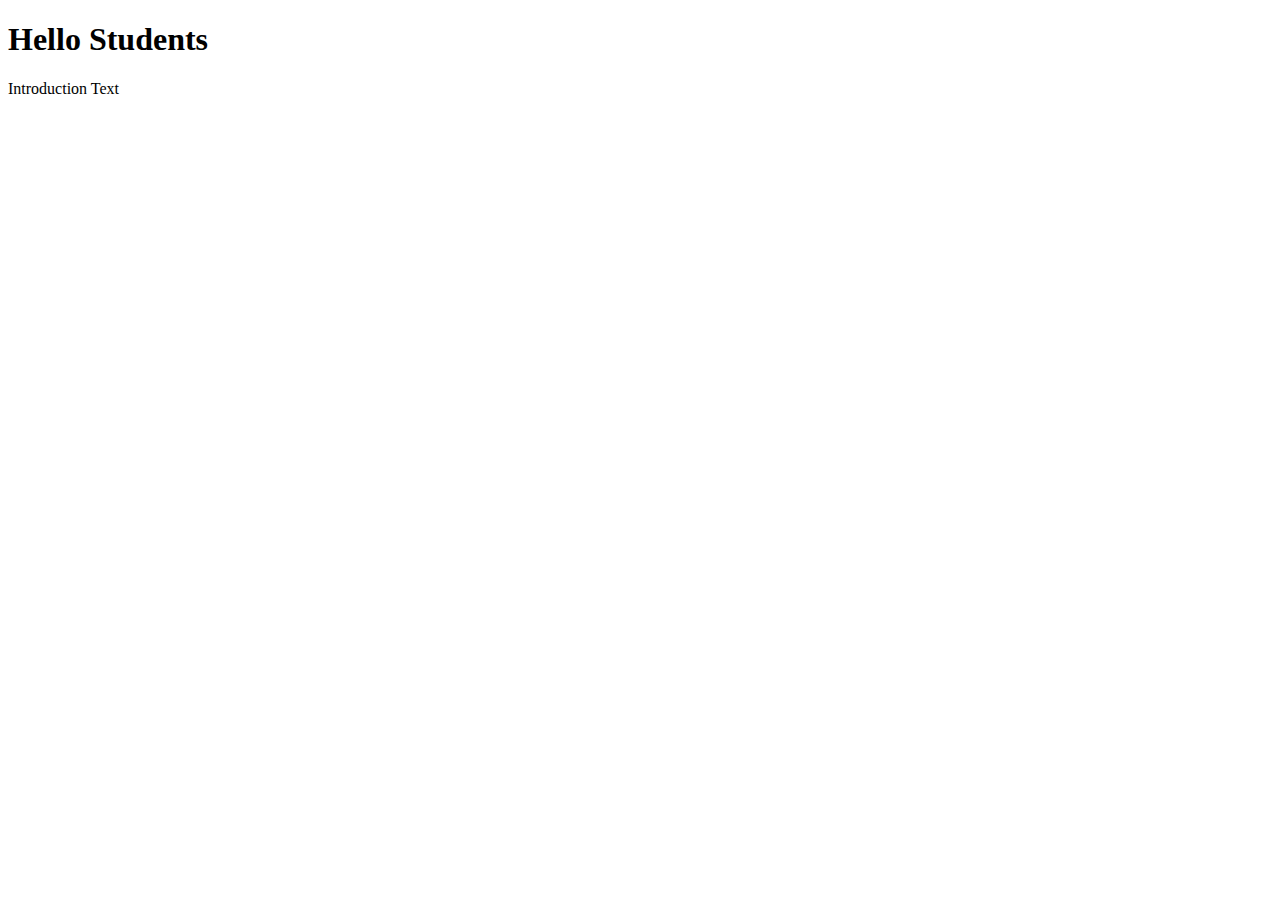
==== index.html @ 910b8510 "first commit" ====
<!DOCTYPE html>
<html lang="en">
  <head>
    <meta charset="UTF-8" />
    <meta name="viewport" content="width=device-width, initial-scale=1.0" />
    <title>Home Page</title>
  </head>
  <body>
    <main>
      <h1>Hello Students</h1>
      <p>Introduction Text</p>
    </main>
  </body>
</html>
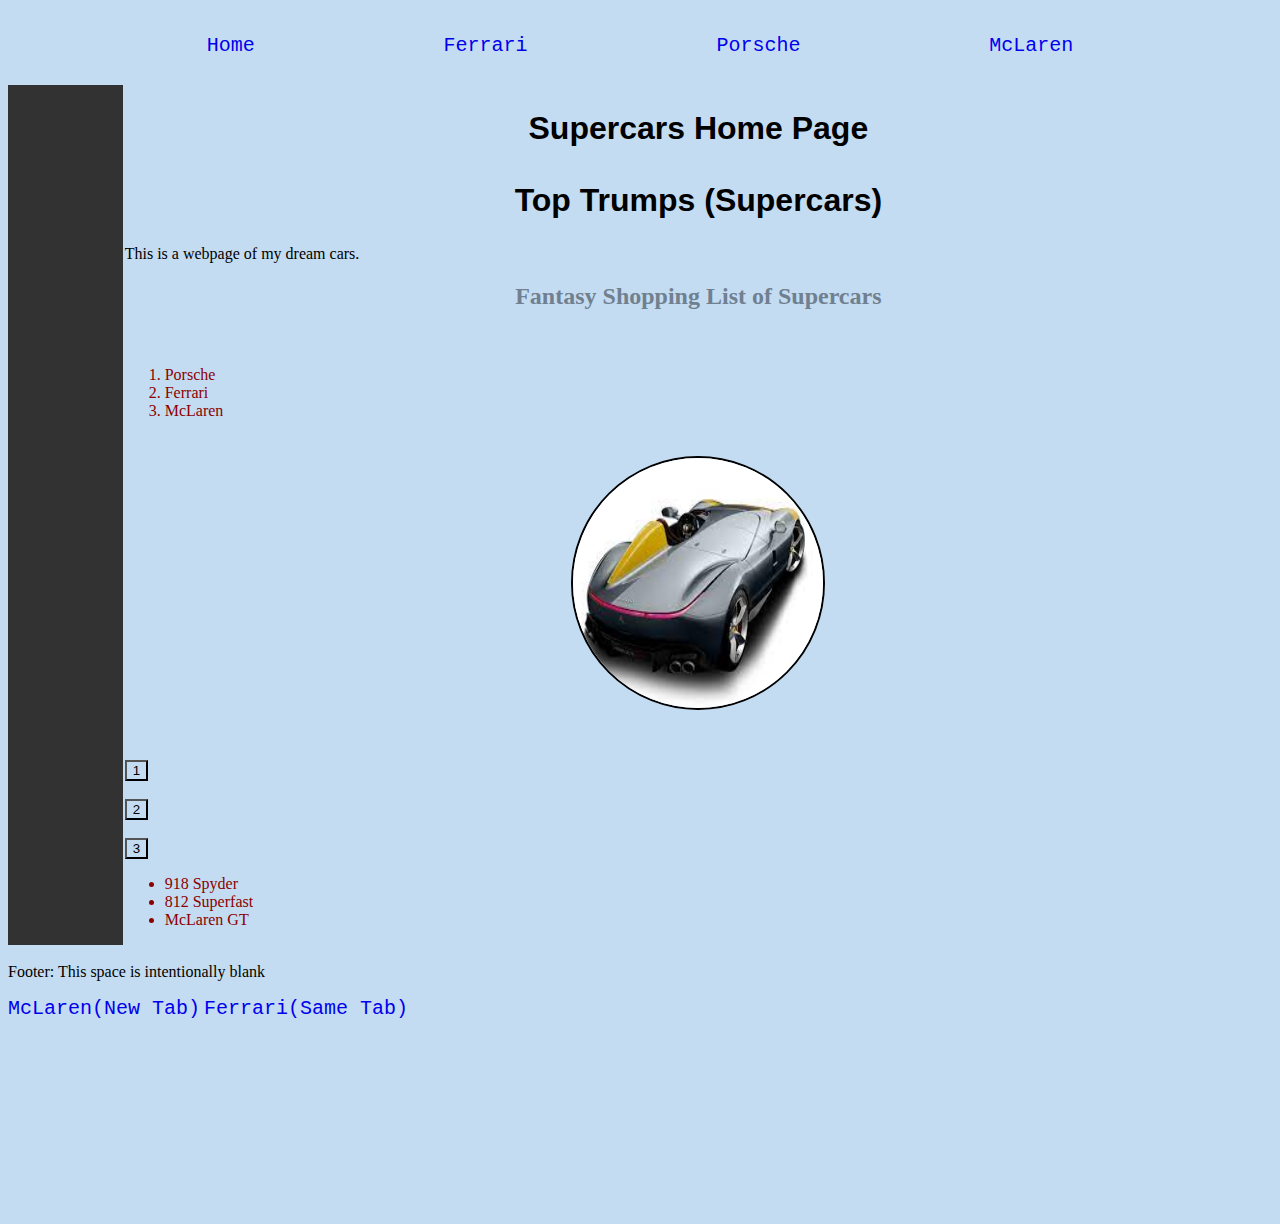
==== commit 59930df3: "add grid functionality" ====
--- a/index.html
+++ b/index.html
@@ -3,12 +3,79 @@
   <head>
     <meta charset="UTF-8" />
     <meta name="viewport" content="width=device-width, initial-scale=1.0" />
+    <link rel="stylesheet" href="./index.css" />
     <title>Home Page</title>
   </head>
   <body>
-    <main>
-      <h1>Hello Students</h1>
-      <p>Introduction Text</p>
-    </main>
+    <div class="parent">
+      <div class="div1">
+        <nav>
+          <ul id="navigation">
+            <li><a href="./index.html">Home</a></li>
+            <li><a href="./ferrari.html">Ferrari</a></li>
+            <li><a href="#">Porsche</a></li>
+            <li><a href="#">McLaren</a></li>
+          </ul>
+        </nav>
+      </div>
+      <div class="div2">
+        <!-- <img className="lambo" src="./lambo.jpeg" alt="lambo picture" /> -->
+      </div>
+      <div class="div3">
+        <header>
+          <h1>Supercars Home Page</h1>
+        </header>
+        <main>
+          <h1>Top Trumps (Supercars)</h1>
+          <p>This is a webpage of my dream cars.</p>
+          <section>
+            <h2>Fantasy Shopping List of Supercars</h2>
+            <div class="ordered-list">
+              <ol class="myOL">
+                <li>Porsche</li>
+                <li>Ferrari</li>
+                <li>McLaren</li>
+              </ol>
+            </div>
+            <!-- Write your comments here -->
+            <div class="image">
+              <img
+                id="images"
+                src="./car.jpeg"
+                alt="A photo of a Ferrari car"
+              />
+            </div>
+            <div>
+              <button>1</button>
+              <br />
+              <br />
+              <button>2</button>
+              <br />
+              <br />
+              <button>3</button>
+            </div>
+            <ul>
+              <li>918 Spyder</li>
+              <li>812 Superfast</li>
+              <li>McLaren GT</li>
+            </ul>
+          </section>
+        </main>
+      </div>
+
+      <div class="div4">
+        <footer>
+          <p>Footer: This space is intentionally blank</p>
+          <!-- Blank target creates a new tab/page for the destination page -->
+          <a href="https://www.mclaren.com/" target="_blank"
+            >McLaren(New Tab)</a
+          >
+          <!-- Self target uses same tab/page for the destination page -->
+          <a href="https://www.ferrari.com/" target="_self"
+            >Ferrari(Same Tab)</a
+          >
+        </footer>
+      </div>
+    </div>
   </body>
 </html>
--- a/index.css
+++ b/index.css
@@ -0,0 +1,98 @@
+* {
+  /* margin: 5px;
+  padding: 1px;
+  box-sizing: border-box; */
+  background-color: rgb(196, 220, 241);
+}
+
+.parent {
+  display: grid;
+  grid-template-columns: 0.1fr 1fr;
+  grid-template-rows: 0.2fr 1fr 0.2fr;
+  grid-column-gap: 2px;
+  grid-row-gap: 2px;
+}
+
+.div1 {
+  grid-area: 1 / 1 / 2 / 3;
+}
+.div2 {
+  grid-area: 2 / 1 / 3 / 2;
+}
+.div3 {
+  grid-area: 2 / 2 / 3 / 3;
+}
+.div4 {
+  grid-area: 3 / 1 / 4 / 3;
+}
+
+/* .images {
+  border: 2px black solid;
+} */
+
+#images {
+  border: 2px black solid;
+  width: 250px;
+  height: 250px;
+  border-radius: 50%;
+  margin-bottom: 50px;
+}
+
+.image {
+  display: flex;
+  justify-content: center;
+  align-items: center;
+}
+
+section {
+  color: slategrey;
+}
+
+h1 {
+  font-family: "Gill Sans", "Gill Sans MT", Calibri, "Trebuchet MS", sans-serif;
+  text-align: center;
+  padding-top: 10px;
+  padding-bottom: 10px;
+  padding-left: 5px;
+  padding-right: 5px;
+  margin-top: 15px;
+  margin-bottom: 15px;
+}
+
+h2 {
+  text-align: center;
+}
+
+a {
+  font-size: 20px;
+  text-decoration: none;
+  font-family: "Courier New", Courier, monospace;
+}
+
+li {
+  color: darkred;
+  /* text-align: center; */
+}
+
+ul#navigation {
+  display: flex;
+  justify-content: space-evenly;
+  list-style-type: none;
+  padding: 10px;
+}
+
+div.ordered-list {
+  text-align: center;
+  padding-top: 20px;
+  padding-bottom: 20px;
+}
+
+ol.myOL {
+  /* display: inline-block; */
+  text-align: left;
+}
+
+.div2 {
+  background-color: #333232;
+  max-width: 500px;
+}
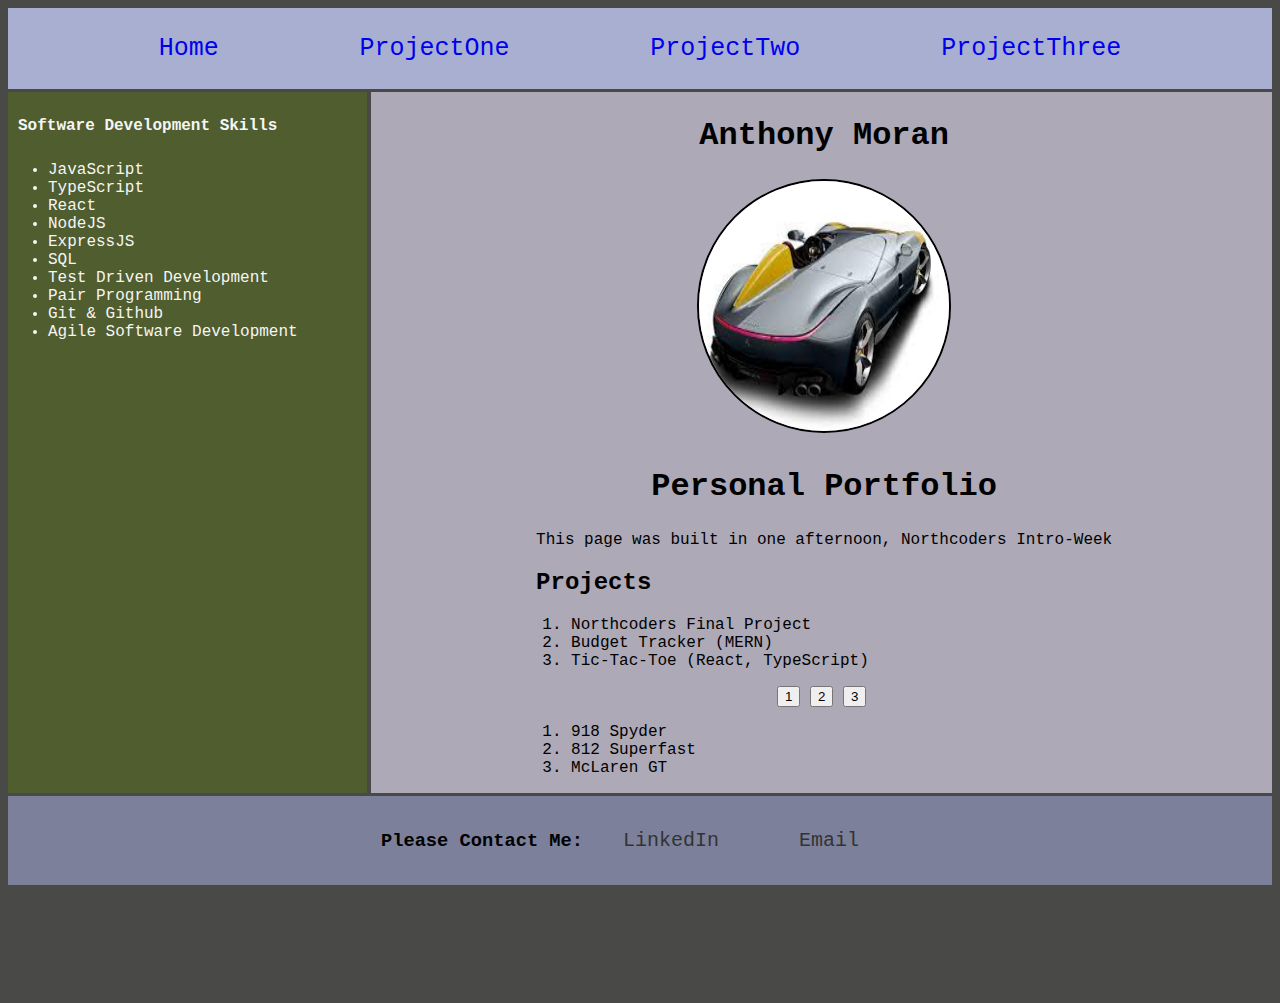
==== commit b6308d3e: "cleaned up and converted to Portfolio Project" ====
--- a/index.html
+++ b/index.html
@@ -6,74 +6,76 @@
     <link rel="stylesheet" href="./index.css" />
     <title>Home Page</title>
   </head>
-  <body>
+  <body class="body-container">
     <div class="parent">
       <div class="div1">
         <nav>
-          <ul id="navigation">
+          <ul class="navigation">
             <li><a href="./index.html">Home</a></li>
-            <li><a href="./ferrari.html">Ferrari</a></li>
-            <li><a href="#">Porsche</a></li>
-            <li><a href="#">McLaren</a></li>
+            <li><a href="./ferrari.html">ProjectOne</a></li>
+            <li><a href="#">ProjectTwo</a></li>
+            <li><a href="#">ProjectThree</a></li>
           </ul>
         </nav>
       </div>
+
       <div class="div2">
-        <!-- <img className="lambo" src="./lambo.jpeg" alt="lambo picture" /> -->
+        <h4>Software Development Skills</h4>
+        <ul class="skills">
+          <li>JavaScript</li>
+          <li>TypeScript</li>
+          <li>React</li>
+          <li>NodeJS</li>
+          <li>ExpressJS</li>
+          <li>SQL</li>
+          <li>Test Driven Development</li>
+          <li>Pair Programming</li>
+          <li>Git & Github</li>
+          <li>Agile Software Development</li>
+        </ul>
       </div>
+
       <div class="div3">
-        <header>
-          <h1>Supercars Home Page</h1>
+        <header class="header-container">
+          <h1>Anthony Moran</h1>
         </header>
+
         <main>
-          <h1>Top Trumps (Supercars)</h1>
-          <p>This is a webpage of my dream cars.</p>
-          <section>
-            <h2>Fantasy Shopping List of Supercars</h2>
-            <div class="ordered-list">
-              <ol class="myOL">
-                <li>Porsche</li>
-                <li>Ferrari</li>
-                <li>McLaren</li>
-              </ol>
-            </div>
-            <!-- Write your comments here -->
-            <div class="image">
-              <img
-                id="images"
-                src="./car.jpeg"
-                alt="A photo of a Ferrari car"
-              />
-            </div>
-            <div>
-              <button>1</button>
-              <br />
-              <br />
-              <button>2</button>
-              <br />
-              <br />
-              <button>3</button>
-            </div>
-            <ul>
-              <li>918 Spyder</li>
-              <li>812 Superfast</li>
-              <li>McLaren GT</li>
-            </ul>
-          </section>
+          <div class="image">
+            <img id="images" src="./car.jpeg" alt="A photo of a Ferrari car" />
+          </div>
+          <h1>Personal Portfolio</h1>
+          <p>This page was built in one afternoon, Northcoders Intro-Week</p>
+          <h2>Projects</h2>
+          <div class="ordered-list">
+            <ol class="myOL">
+              <li>Northcoders Final Project</li>
+              <li>Budget Tracker (MERN)</li>
+              <li>Tic-Tac-Toe (React, TypeScript)</li>
+            </ol>
+          </div>
+          <!-- Write your comments here -->
+
+          <div>
+            <button>1</button>
+            <button>2</button>
+            <button>3</button>
+          </div>
+          <ol class="myUL">
+            <li>918 Spyder</li>
+            <li>812 Superfast</li>
+            <li>McLaren GT</li>
+          </ol>
         </main>
       </div>
 
       <div class="div4">
-        <footer>
-          <p>Footer: This space is intentionally blank</p>
+        <footer class="footer">
+          <h3>Please Contact Me:</h3>
           <!-- Blank target creates a new tab/page for the destination page -->
-          <a href="https://www.mclaren.com/" target="_blank"
-            >McLaren(New Tab)</a
-          >
+          <a href="https://www.mclaren.com/" target="_blank">LinkedIn </a>
           <!-- Self target uses same tab/page for the destination page -->
-          <a href="https://www.ferrari.com/" target="_self"
-            >Ferrari(Same Tab)</a
-          >
+          <a href="https://www.ferrari.com/" target="_self">Email</a>
         </footer>
       </div>
     </div>
--- a/index.css
+++ b/index.css
@@ -1,16 +1,24 @@
-* {
+body {
   /* margin: 5px;
   padding: 1px;
   box-sizing: border-box; */
-  background-color: rgb(196, 220, 241);
+  background-color: #494947;
+  font-family: "Courier New", Courier, monospace;
 }
+
+/* .header-container,
+.body-container,
+.footer-container {
+  max-width: 1900px;
+  margin: 0 auto;
+} */
 
 .parent {
   display: grid;
-  grid-template-columns: 0.1fr 1fr;
+  grid-template-columns: 0.4fr 1fr;
   grid-template-rows: 0.2fr 1fr 0.2fr;
-  grid-column-gap: 2px;
-  grid-row-gap: 2px;
+  grid-column-gap: 3px;
+  grid-row-gap: 3px;
 }
 
 .div1 {
@@ -26,16 +34,14 @@
   grid-area: 3 / 1 / 4 / 3;
 }
 
-/* .images {
-  border: 2px black solid;
-} */
-
 #images {
+  justify-self: center;
   border: 2px black solid;
   width: 250px;
   height: 250px;
   border-radius: 50%;
-  margin-bottom: 50px;
+  margin-bottom: 10px;
+  margin-left: 5px;
 }
 
 .image {
@@ -44,23 +50,21 @@
   align-items: center;
 }
 
-section {
-  color: slategrey;
-}
-
-h1 {
-  font-family: "Gill Sans", "Gill Sans MT", Calibri, "Trebuchet MS", sans-serif;
-  text-align: center;
+h1,
+h4 {
+  /* font-family: "Gill Sans", "Gill Sans MT", Calibri, "Trebuchet MS", sans-serif; */
+  /* text-align: left; */
   padding-top: 10px;
   padding-bottom: 10px;
-  padding-left: 5px;
+  padding-left: 10px;
   padding-right: 5px;
   margin-top: 15px;
   margin-bottom: 15px;
 }
 
 h2 {
-  text-align: center;
+  text-align: left;
+  padding-left: 5px;
 }
 
 a {
@@ -69,30 +73,73 @@
   font-family: "Courier New", Courier, monospace;
 }
 
-li {
-  color: darkred;
-  /* text-align: center; */
-}
-
-ul#navigation {
+.navigation {
   display: flex;
   justify-content: space-evenly;
   list-style-type: none;
   padding: 10px;
 }
 
-div.ordered-list {
-  text-align: center;
-  padding-top: 20px;
-  padding-bottom: 20px;
+.myOL,
+.myUL {
+  display: flex;
+  justify-content: center;
+  align-items: start;
+  flex-direction: column;
 }
 
-ol.myOL {
-  /* display: inline-block; */
-  text-align: left;
+.div1 {
+  background-color: #a9afd1;
 }
 
 .div2 {
-  background-color: #333232;
-  max-width: 500px;
+  background-color: #4f5d2f;
+  max-width: 600px;
+  margin-right: 1px;
+  color: whitesmoke;
 }
+
+.div3 {
+  background-color: #ada9b7;
+  display: flex;
+  justify-content: center;
+  align-items: center;
+  flex-direction: column; /* Center content vertically */
+  text-align: center; /* Center text horizontally */
+}
+
+.div4 {
+  background-color: #7c809b;
+  display: flex;
+  align-items: center;
+  flex-direction: column;
+  justify-content: center;
+  padding: 15px;
+}
+
+p {
+  margin-left: 5px;
+}
+
+.footer a {
+  font-family: "Courier New", Courier, monospace;
+  margin-bottom: 5px;
+  margin-top: 5px;
+  text-decoration: none;
+  color: #333; /* Change to your desired color */
+  margin: 0 40px;
+}
+
+.navigation a {
+  font-family: "Courier New", Courier, monospace;
+  margin-bottom: 10px;
+  font-size: 25px;
+  /* font-weight: bold; */
+}
+
+.footer {
+  display: flex;
+  justify-content: space-evenly;
+  align-items: center;
+  height: 100%;
+}
